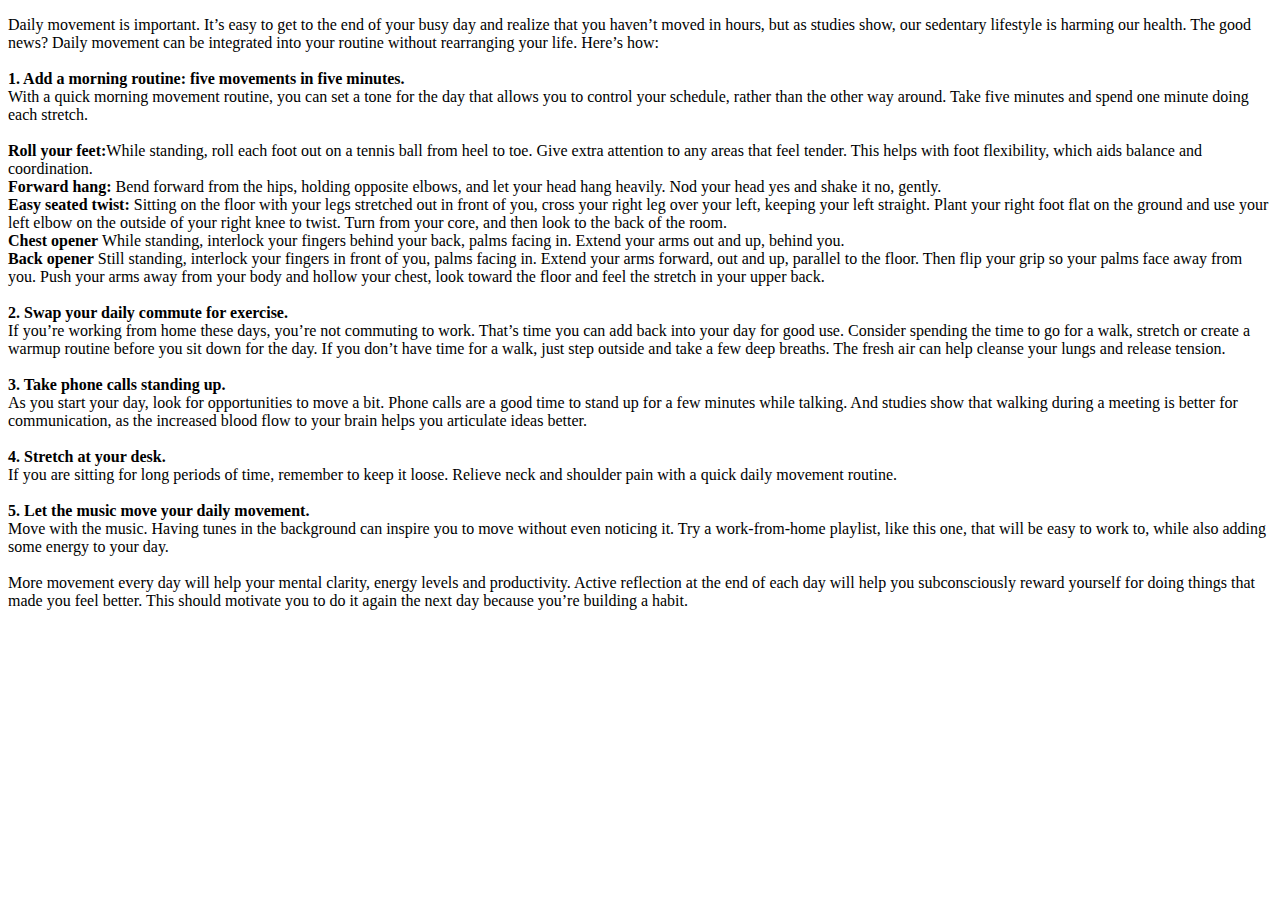
==== blog-detail.html @ e7348510 "pindah template blog" ====
<!DOCTYPE html>
<html lang="en">
    <head>
        <meta charset="UTF-8" />
        <meta http-equiv="X-UA-Compatible" content="IE=edge" />
        <meta name="viewport" content="width=device-width, initial-scale=1.0" />
        <script src="https://ajax.googleapis.com/ajax/libs/jquery/3.5.1/jquery.min.js"></script>
        <title>Blog Detail</title>
    </head>
    <body>
        <div id="test-blog">

        </div>



        <script src="./assets/js/main.js"></script>
        <script src="./data/programs.js"></script>
        <script src="./data/blog.js"></script>

    </body>
</html>
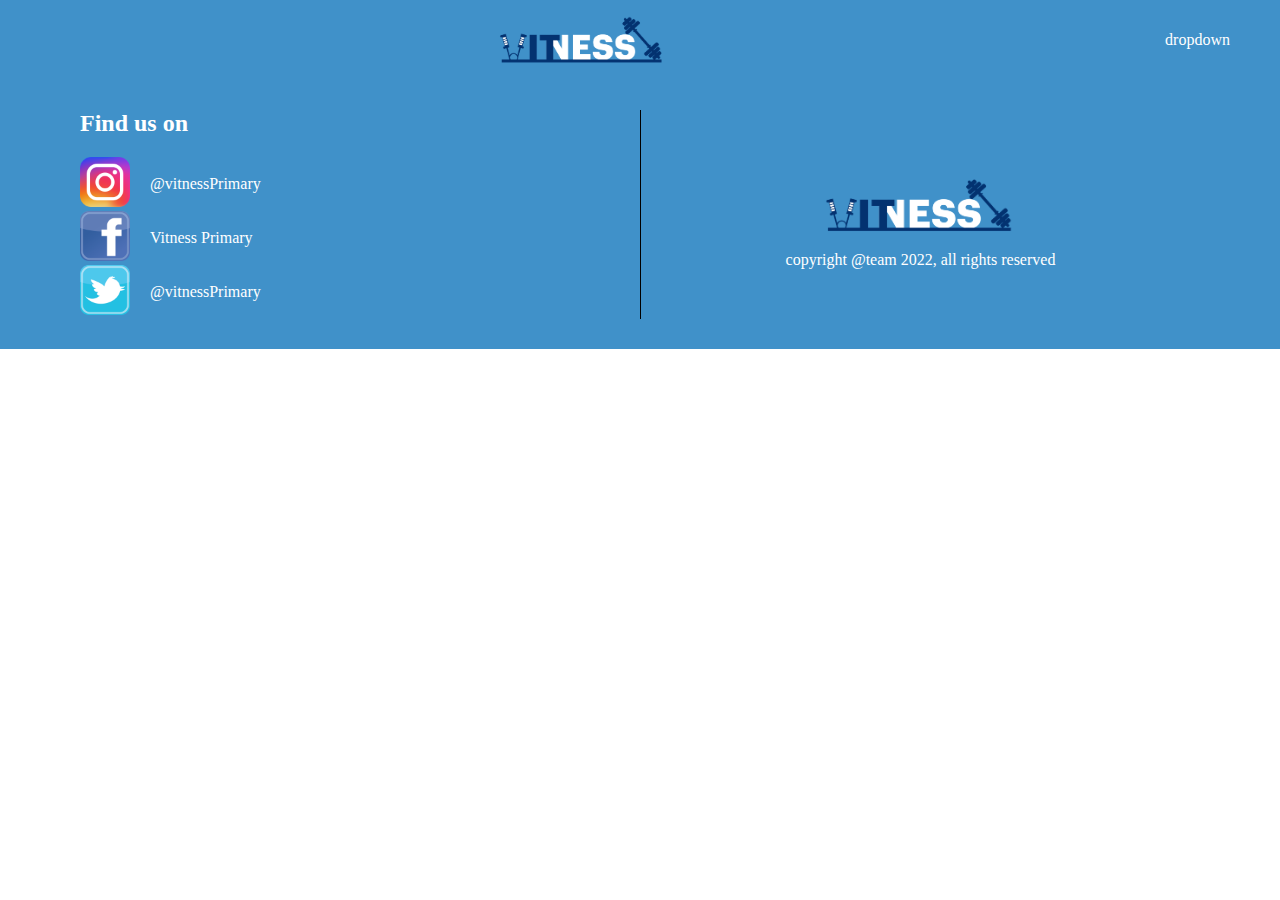
==== commit f1badbbd: "kerangka web" ====
--- a/blog-detail.html
+++ b/blog-detail.html
@@ -1,22 +1,69 @@
 <!DOCTYPE html>
 <html lang="en">
-    <head>
-        <meta charset="UTF-8" />
-        <meta http-equiv="X-UA-Compatible" content="IE=edge" />
-        <meta name="viewport" content="width=device-width, initial-scale=1.0" />
-        <script src="https://ajax.googleapis.com/ajax/libs/jquery/3.5.1/jquery.min.js"></script>
-        <title>Blog Detail</title>
-    </head>
-    <body>
-        <div id="test-blog">
+  <head>
+    <meta charset="UTF-8" />
+    <meta http-equiv="X-UA-Compatible" content="IE=edge" />
+    <meta name="viewport" content="width=device-width, initial-scale=1.0" />
+    <link rel="stylesheet" href="./assets/css/main.css" />
+    <link rel="stylesheet" href="./assets/css/blog-detail.css" />
+    <script src="https://ajax.googleapis.com/ajax/libs/jquery/3.5.1/jquery.min.js"></script>
+    <title>Blog Detail</title>
+  </head>
+  <body>
+    <div class="header">
+      <a href="/index.html" id="logo-header">
+        <img src="./assets/img/LOGO - Copy.png" />
+      </a>
+      <div class="header-menu">
+        <p id="dropdown">dropdown</p>
+      </div>
+    </div>
 
-        </div>
+    <div class="navbar">
+      <div class="nav-item">
+        <a href="./index.html">HOME</a>
+      </div>
+      <div class="nav-item">
+        <a href="./classes.html">CLASSES</a>
+      </div>
+      <div class="nav-item">
+        <a href="./blog.html">BLOG</a>
+      </div>
+      <div class="nav-item">
+        <a href="./join.html">JOIN</a>
+      </div>
+    </div>
 
+    <div class="footer">
+      <div class="footer-sosmed">
+        <div class="footer-sosmed-header">Find us on</div>
+        <a href="https://instagram.com" class="footer-sosmed-item">
+          <div class="sosmed-img">
+            <img src="./assets/img/InstagramLogo.png" alt="" />
+          </div>
+          <div class="sosmed-name">@vitnessPrimary</div>
+        </a>
+        <a href="https://facebook.com" class="footer-sosmed-item">
+          <div class="sosmed-img">
+            <img src="./assets/img/FacebookLogo.png" alt="" />
+          </div>
+          <div class="sosmed-name">Vitness Primary</div>
+        </a>
+        <a href="https://twitter.com" class="footer-sosmed-item">
+          <div class="sosmed-img">
+            <img src="./assets/img/TwitterLogo.png" alt="" />
+          </div>
+          <div class="sosmed-name">@vitnessPrimary</div>
+        </a>
+      </div>
+      <div class="footer-copyright">
+        <img src="./assets/img/LOGO - Copy.png" alt="" />
+        <p>copyright @team 2022, all rights reserved</p>
+      </div>
+    </div>
 
-
-        <script src="./assets/js/main.js"></script>
-        <script src="./data/programs.js"></script>
-        <script src="./data/blog.js"></script>
-
-    </body>
+    <script src="./assets/js/main.js"></script>
+    <script src="./data/programs.js"></script>
+    <script src="./data/blog.js"></script>
+  </body>
 </html>
--- a/assets/css/main.css
+++ b/assets/css/main.css
@@ -0,0 +1,106 @@
+* {
+  padding: 0px;
+  margin: 0px;
+  box-sizing: border-box;
+}
+
+a {
+  text-decoration: none;
+  color: white;
+}
+
+/* header */
+.header {
+  display: flex;
+  align-items: center;
+  height: 80px;
+  background-color: #4091c9;
+}
+
+#logo-header {
+  height: inherit;
+  display: flex;
+  justify-content: center;
+  width: 100%;
+}
+
+#logo-header img {
+  height: 100%;
+}
+
+.header-menu {
+  margin-right: 50px;
+  color: white;
+}
+
+#dropdown:hover {
+  cursor: pointer;
+}
+
+/* navbar */
+.navbar {
+  display: flex;
+  padding: 30px 0 30px 0;
+  background-color: black;
+}
+
+.nav-item {
+  width: 25%;
+  display: flex;
+  justify-content: center;
+  font-size: 15pt;
+}
+
+.nav-item a {
+  padding: 0 5px 5px 5px;
+  border-bottom: 2px solid black;
+}
+
+.nav-item a:hover {
+  color: #90bede;
+  border-bottom: 2px solid #90bede;
+}
+
+/* footer */
+.footer {
+  padding: 30px 80px 30px 80px;
+  background-color: #4091c9;
+  display: flex;
+  color: white;
+}
+
+.footer-sosmed {
+  width: 50%;
+}
+
+.footer-sosmed-header {
+  font-size: 18pt;
+  font-weight: bold;
+  padding-bottom: 20px;
+}
+
+.footer-sosmed-item {
+  display: flex;
+  align-items: center;
+}
+
+.sosmed-name {
+  padding-left: 20px;
+}
+
+.sosmed-img img {
+  width: 50px;
+}
+
+.footer-copyright {
+  width: 50%;
+  display: flex;
+  flex-direction: column;
+  align-items: center;
+  justify-content: center;
+  border-left: 1px solid black;
+}
+
+.footer-copyright img {
+  width: 40%;
+}
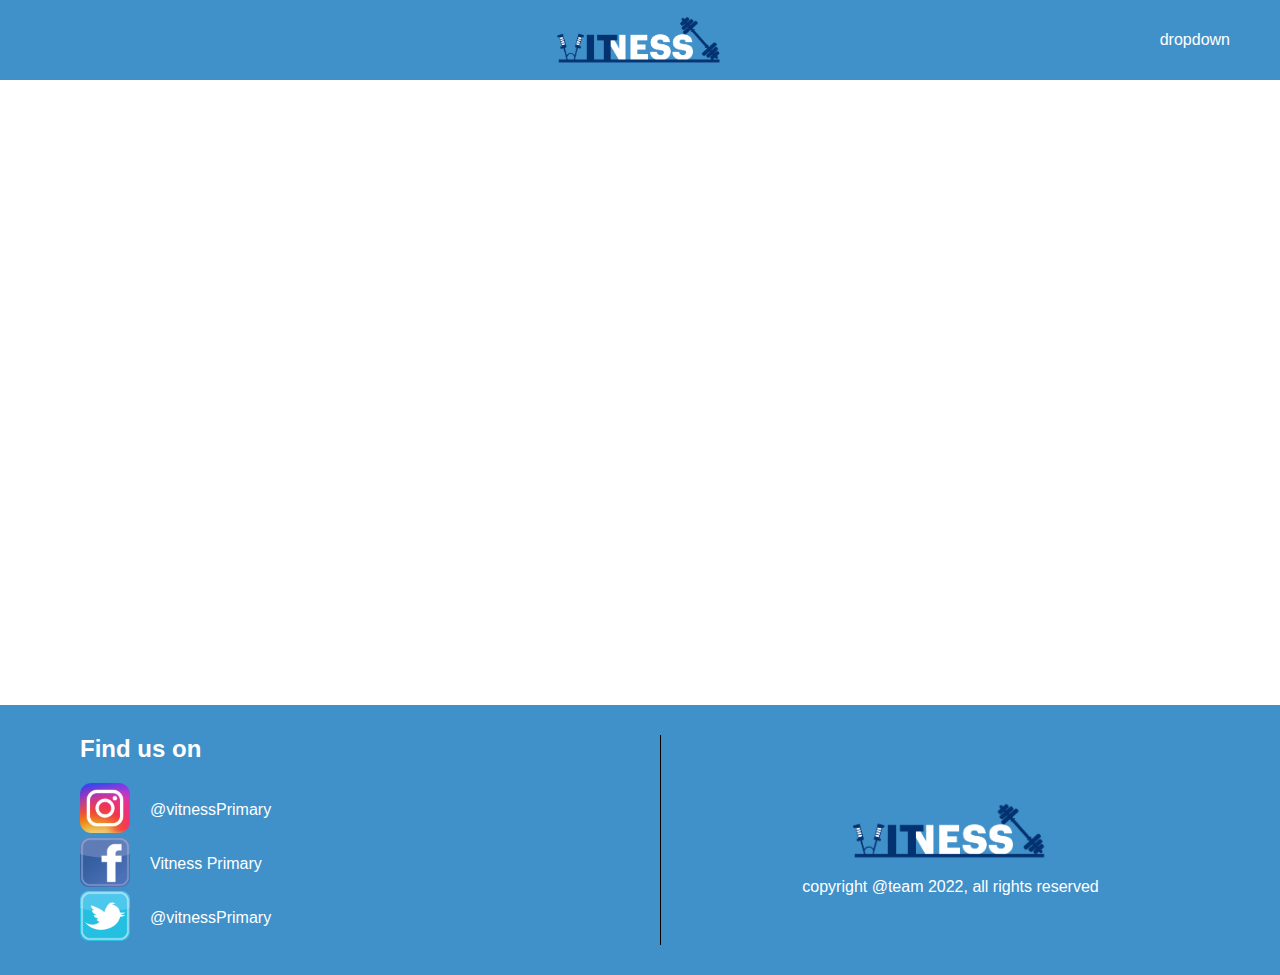
==== commit 2884235a: "blog-detail dan responsivenya + pisah js" ====
--- a/blog-detail.html
+++ b/blog-detail.html
@@ -34,24 +34,30 @@
       </div>
     </div>
 
+    <div class="img-section">
+      <button class="back-btn">< Back</button>
+    </div>
+
+    <div class="content-section"></div>
+
     <div class="footer">
       <div class="footer-sosmed">
         <div class="footer-sosmed-header">Find us on</div>
         <a href="https://instagram.com" class="footer-sosmed-item">
           <div class="sosmed-img">
-            <img src="./assets/img/InstagramLogo.png" alt="" />
+            <img src="./assets/img/logo/InstagramLogo.png" alt="" />
           </div>
           <div class="sosmed-name">@vitnessPrimary</div>
         </a>
         <a href="https://facebook.com" class="footer-sosmed-item">
           <div class="sosmed-img">
-            <img src="./assets/img/FacebookLogo.png" alt="" />
+            <img src="./assets/img/logo/FacebookLogo.png" alt="" />
           </div>
           <div class="sosmed-name">Vitness Primary</div>
         </a>
         <a href="https://twitter.com" class="footer-sosmed-item">
           <div class="sosmed-img">
-            <img src="./assets/img/TwitterLogo.png" alt="" />
+            <img src="./assets/img/logo/TwitterLogo.png" alt="" />
           </div>
           <div class="sosmed-name">@vitnessPrimary</div>
         </a>
@@ -63,6 +69,7 @@
     </div>
 
     <script src="./assets/js/main.js"></script>
+    <script src="./assets/js/blog-detail.js"></script>
     <script src="./data/programs.js"></script>
     <script src="./data/blog.js"></script>
   </body>
--- a/assets/css/main.css
+++ b/assets/css/main.css
@@ -2,6 +2,11 @@
   padding: 0px;
   margin: 0px;
   box-sizing: border-box;
+  font-family: sans-serif;
+}
+
+body {
+  margin-top: 80px;
 }
 
 a {
@@ -12,16 +17,21 @@
 /* header */
 .header {
   display: flex;
-  align-items: center;
+  align-items: right;
   height: 80px;
   background-color: #4091c9;
+  position: fixed;
+  top: 0;
+  left: 0;
+  right: 0;
+  z-index: 1;
 }
 
 #logo-header {
   height: inherit;
-  display: flex;
-  justify-content: center;
-  width: 100%;
+  width: 65%;
+  display: flex;
+  justify-content: right;
 }
 
 #logo-header img {
@@ -29,16 +39,39 @@
 }
 
 .header-menu {
+  width: 35%;
   margin-right: 50px;
   color: white;
+  display: flex;
+  align-items: center;
+  justify-content: right;
 }
 
 #dropdown:hover {
   cursor: pointer;
 }
 
+@media screen and (max-width: 700px) {
+  .header-menu {
+    margin-right: 20px;
+  }
+}
+
+@media screen and (min-width: 1100px) {
+  #logo-header {
+    width: 60%;
+  }
+
+  .header-menu {
+    width: 40%;
+  }
+}
+
 /* navbar */
 .navbar {
+  z-index: 1;
+  position: fixed;
+  width: 100%;
   display: flex;
   padding: 30px 0 30px 0;
   background-color: black;
@@ -61,9 +94,24 @@
   border-bottom: 2px solid #90bede;
 }
 
+@media screen and (max-width: 700px) {
+  .navbar {
+    padding: 0;
+    flex-direction: column;
+    align-items: center;
+    position: absolute;
+    right: 0;
+    width: 100%;
+  }
+
+  .nav-item {
+    padding: 10px 0 10px 0;
+  }
+}
+
 /* footer */
 .footer {
-  padding: 30px 80px 30px 80px;
+  padding: 30px 40px 30px 80px;
   background-color: #4091c9;
   display: flex;
   color: white;
@@ -104,3 +152,89 @@
 .footer-copyright img {
   width: 40%;
 }
+
+@media screen and (max-width: 320px) {
+  .footer {
+    padding: 30px 20px 30px 20px;
+  }
+
+  .footer-sosmed-container {
+    display: flex;
+  }
+
+  .sosmed-name {
+    display: none;
+  }
+
+  .sosmed-img img {
+    width: 40px;
+    padding: 0 5px 0 5px;
+  }
+
+  .footer-copyright {
+    padding-left: 20px;
+    text-align: center;
+    font-size: 9pt;
+  }
+
+  .footer-copyright img {
+    width: 80%;
+  }
+}
+
+@media screen and (min-width: 321px) and (max-width: 700px) {
+  .footer {
+    padding: 30px 20px 30px 20px;
+  }
+
+  .sosmed-img img {
+    width: 30px;
+  }
+
+  .sosmed-name {
+    font-size: 10pt;
+  }
+
+  .footer-copyright {
+    padding-left: 20px;
+    text-align: center;
+    font-size: 10pt;
+  }
+
+  .footer-copyright img {
+    width: 80%;
+  }
+}
+
+@media screen and (min-width: 701px) and (max-width: 800px) {
+  .footer {
+    padding-right: 50px;
+  }
+
+  .footer-copyright {
+    padding-left: 50px;
+    text-align: center;
+  }
+}
+
+/* scroller */
+/* width */
+::-webkit-scrollbar {
+  width: 10px;
+}
+
+/* Track */
+::-webkit-scrollbar-track {
+  background: none;
+}
+
+/* Handle */
+::-webkit-scrollbar-thumb {
+  background: #555;
+  border-radius: 3px;
+}
+
+/* Handle on hover */
+::-webkit-scrollbar-thumb:hover {
+  background: #000;
+}
--- a/assets/css/blog-detail.css
+++ b/assets/css/blog-detail.css
@@ -0,0 +1,91 @@
+/* image section */
+.img-section {
+  height: 500px;
+  background-size: cover;
+  background-attachment: fixed;
+  background-position: center;
+}
+
+.back-btn {
+  margin: 30px 0 0 50px;
+  background-color: transparent;
+  border: none;
+  color: white;
+  font-weight: bold;
+  font-size: 15pt;
+  cursor: pointer;
+}
+
+.category {
+  margin: 80px 0 30px 80px;
+  width: 200px;
+  padding: 15px 0 15px 0;
+  border-radius: 5px;
+  background-color: #4091c9;
+  color: white;
+  font-size: 15pt;
+  text-align: center;
+  display: block;
+  border: none;
+}
+
+.title {
+  padding: 0 50px 0 80px;
+  font-size: 36pt;
+  color: white;
+  font-weight: 600;
+}
+
+.date-posted {
+  padding-left: 80px;
+  margin-top: 5px;
+  color: white;
+}
+
+@media screen and (max-width: 700px) {
+  .img-section {
+    height: 400px;
+  }
+
+  .back-btn {
+    font-size: 12pt;
+  }
+
+  .category {
+    margin: 50px 0 30px 50px;
+    font-size: 12pt;
+    width: 150px;
+  }
+
+  .title {
+    padding-left: 50px;
+    font-size: 24pt;
+  }
+
+  .date-posted {
+    padding-left: 50px;
+  }
+}
+
+/* content section */
+.content-section {
+  padding: 25px 80px 100px 80px;
+  font-size: 13pt;
+  text-align: justify;
+}
+
+.content-desc p::first-letter {
+  font-size: 67pt;
+  font-weight: bold;
+}
+
+@media screen and (max-width: 700px) {
+  .content-section {
+    padding: 25px 50px 100px 50px;
+    font-size: 11pt;
+  }
+
+  .content-desc p::first-letter {
+    font-size: 50pt;
+  }
+}
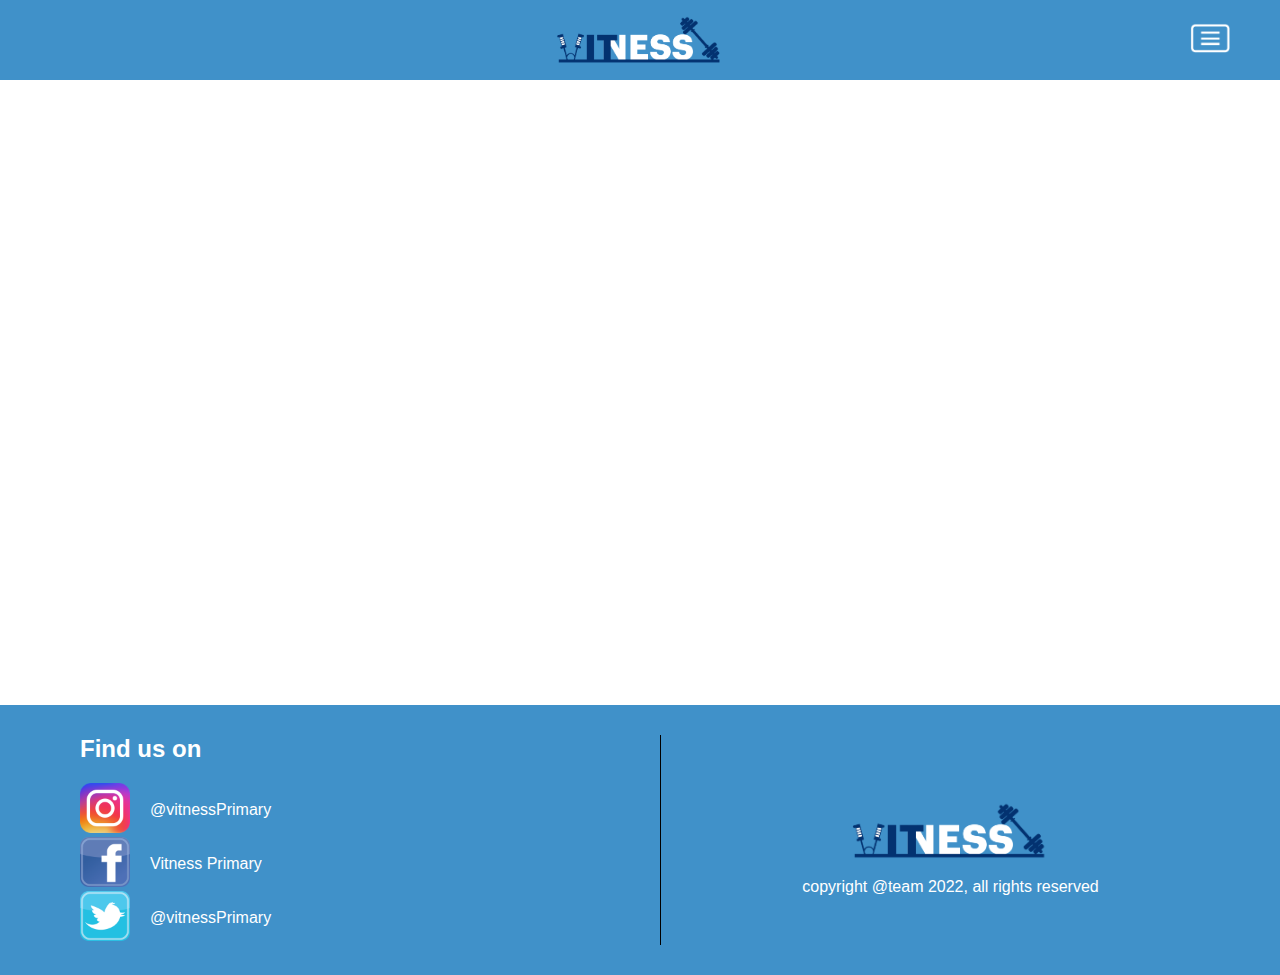
==== commit 4817a06b: "class dan responsive nya" ====
--- a/blog-detail.html
+++ b/blog-detail.html
@@ -15,7 +15,7 @@
         <img src="./assets/img/LOGO - Copy.png" />
       </a>
       <div class="header-menu">
-        <p id="dropdown">dropdown</p>
+        <div id="dropdown"><img src="./assets/img/hamburger.png" alt="" /></div>
       </div>
     </div>
 
--- a/assets/css/main.css
+++ b/assets/css/main.css
@@ -47,6 +47,10 @@
   justify-content: right;
 }
 
+#dropdown img {
+  height: 30px;
+}
+
 #dropdown:hover {
   cursor: pointer;
 }
@@ -99,7 +103,7 @@
     padding: 0;
     flex-direction: column;
     align-items: center;
-    position: absolute;
+    position: fixed;
     right: 0;
     width: 100%;
   }
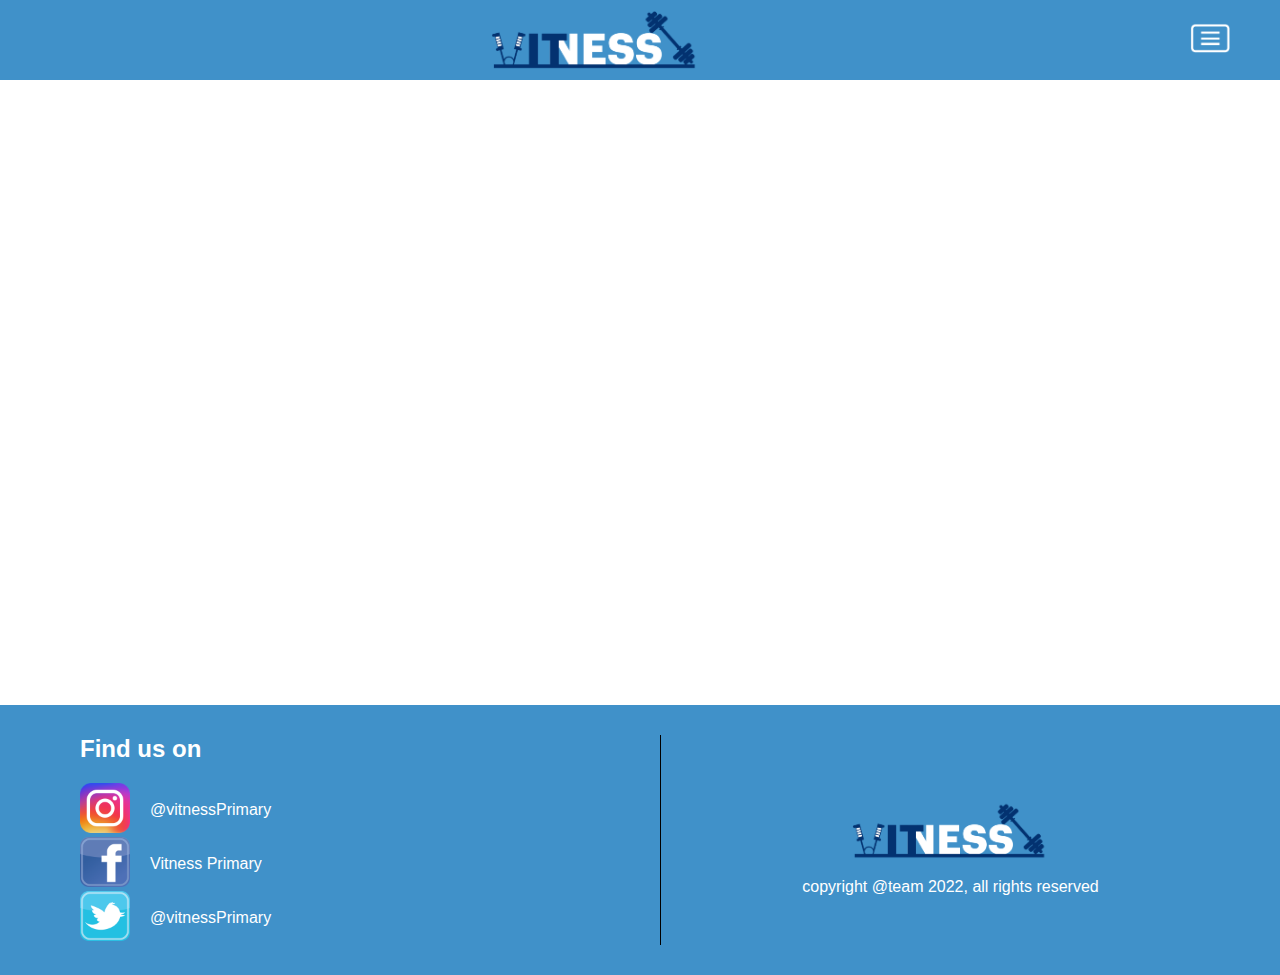
==== commit 44a6245b: "fix logo" ====
--- a/blog-detail.html
+++ b/blog-detail.html
@@ -10,12 +10,21 @@
     <title>Blog Detail</title>
   </head>
   <body>
+    <canvas id="CanvasScreenSaver"> </canvas>
+
     <div class="header">
-      <a href="/index.html" id="logo-header">
-        <img src="./assets/img/LOGO - Copy.png" />
-      </a>
       <div class="header-menu">
-        <div id="dropdown"><img src="./assets/img/hamburger.png" alt="" /></div>
+        
+      </div>
+      <div class="header-menu">
+        <a href="./index.html" id="logo-header">
+          <img src="./assets/img/LOGO - Copy.png"/>
+        </a>
+      </div>
+      <div class="header-menu">
+        <div id="dropdown">
+          <img src="./assets/img/hamburger.png" alt="" />
+        </div>
       </div>
     </div>
 
@@ -43,24 +52,26 @@
     <div class="footer">
       <div class="footer-sosmed">
         <div class="footer-sosmed-header">Find us on</div>
-        <a href="https://instagram.com" class="footer-sosmed-item">
-          <div class="sosmed-img">
-            <img src="./assets/img/logo/InstagramLogo.png" alt="" />
-          </div>
-          <div class="sosmed-name">@vitnessPrimary</div>
-        </a>
-        <a href="https://facebook.com" class="footer-sosmed-item">
-          <div class="sosmed-img">
-            <img src="./assets/img/logo/FacebookLogo.png" alt="" />
-          </div>
-          <div class="sosmed-name">Vitness Primary</div>
-        </a>
-        <a href="https://twitter.com" class="footer-sosmed-item">
-          <div class="sosmed-img">
-            <img src="./assets/img/logo/TwitterLogo.png" alt="" />
-          </div>
-          <div class="sosmed-name">@vitnessPrimary</div>
-        </a>
+        <div class="footer-sosmed-container">
+          <a href="https://instagram.com" class="footer-sosmed-item">
+            <div class="sosmed-img">
+              <img src="./assets/img/logo/InstagramLogo.png" alt="" />
+            </div>
+            <div class="sosmed-name">@vitnessPrimary</div>
+          </a>
+          <a href="https://facebook.com" class="footer-sosmed-item">
+            <div class="sosmed-img">
+              <img src="./assets/img/logo/FacebookLogo.png" alt="" />
+            </div>
+            <div class="sosmed-name">Vitness Primary</div>
+          </a>
+          <a href="https://twitter.com" class="footer-sosmed-item">
+            <div class="sosmed-img">
+              <img src="./assets/img/logo/TwitterLogo.png" alt="" />
+            </div>
+            <div class="sosmed-name">@vitnessPrimary</div>
+          </a>
+        </div>
       </div>
       <div class="footer-copyright">
         <img src="./assets/img/LOGO - Copy.png" alt="" />
--- a/assets/css/main.css
+++ b/assets/css/main.css
@@ -3,6 +3,8 @@
   margin: 0px;
   box-sizing: border-box;
   font-family: sans-serif;
+  /* max-width: 100%;*/
+  /* overflow-x: hidden; */
 }
 
 body {
@@ -14,10 +16,22 @@
   color: white;
 }
 
+/* screensaver */
+#CanvasScreenSaver {
+  z-index: 999;
+  position: fixed;
+  top: 0;
+  bottom: 0;
+  right: 0;
+  left: 0;
+  background-color: rgba(0, 0, 0, 0.5);
+}
+
 /* header */
 .header {
   display: flex;
-  align-items: right;
+  align-items: center;
+  justify-content: space-between;
   height: 80px;
   background-color: #4091c9;
   position: fixed;
@@ -35,11 +49,12 @@
 }
 
 #logo-header img {
-  height: 100%;
+  height: 100px;
+  width: 100%;
 }
 
 .header-menu {
-  width: 35%;
+  /* width: 35%; */
   margin-right: 50px;
   color: white;
   display: flex;
@@ -57,17 +72,23 @@
 
 @media screen and (max-width: 700px) {
   .header-menu {
-    margin-right: 20px;
-  }
-}
-
-@media screen and (min-width: 1100px) {
+    /* margin-right: 20px; */
+  }
+}
+
+@media screen and (max-width: 50px) {
   #logo-header {
-    width: 60%;
-  }
-
-  .header-menu {
-    width: 40%;
+    width: 100%;
+  }
+
+  /* .header-menu {
+    width: 50%;
+  } */
+}
+
+@media screen and (min-width: 25px){
+  #logo-header{
+    width: 100%;
   }
 }
 
--- a/assets/css/blog-detail.css
+++ b/assets/css/blog-detail.css
@@ -27,6 +27,7 @@
   text-align: center;
   display: block;
   border: none;
+  cursor: pointer;
 }
 
 .title {
